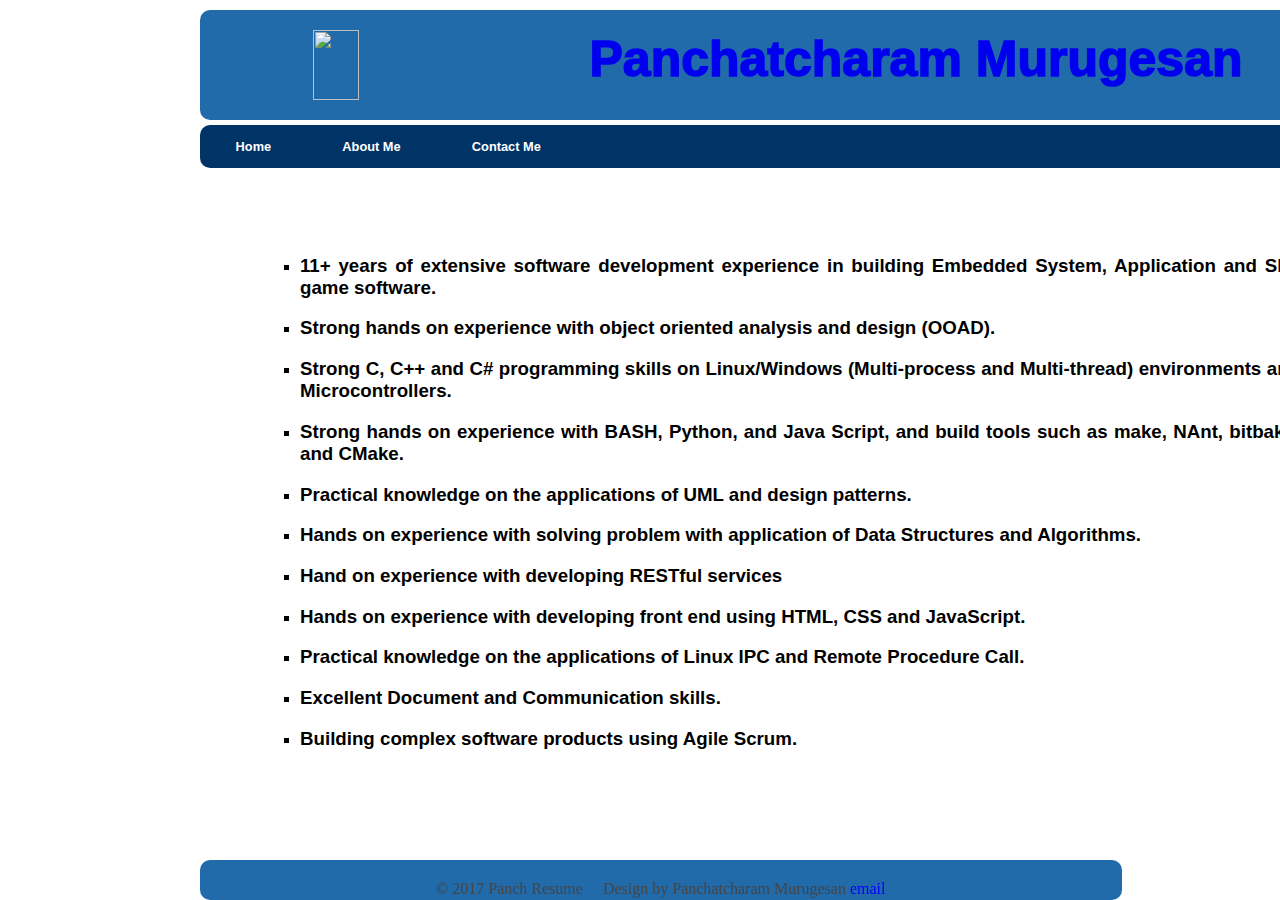
==== about.html @ 66603342 "updated css and included php script to send an email" ====
<!DOCTYPE html>
<html lang="en">
<head>
    <meta charset="UTF-8">
    <title>About</title>
    <link rel="stylesheet" href="css/style.css" class="">
</head>
<body>
    <div class="container"> 
        <header class="header">
            <img src="images/C++_logo_green.jpg" alt="">
            <a href="/">Panchatcharam Murugesan</a>
        </header>
        <nav class="menu">
            <a href="/">Home</a> &nbsp; &nbsp;
            <a href="about.html">About Me</a> &nbsp; &nbsp;
            <a href="contact.html">Contact Me</a>
        </nav>
<!--
        <aside class="sidebar">
            <h1><a href="">Companies</a></h1>
            <h1><a href="">Locations</a></h1>
            <h1><a href="">Skills</a></h1>
        </aside>
-->
        <article class="main">     
            <ul id="about">
                <li><h3>11+ years of extensive software development experience in building Embedded System, Application and Slot game software.</h3></li>
                <li><h3>Strong hands on experience with object oriented analysis and design (OOAD).</h3></li>
                <li><h3>Strong C, C++ and C# programming skills on Linux/Windows (Multi-process and Multi-thread) environments and Microcontrollers.</h3></li>
                <li><h3>Strong hands on experience with BASH, Python, and Java Script, and build tools such as make, NAnt, bitbake, and CMake.</h3></li>
                <li><h3>Practical knowledge on the applications of UML and design patterns.</h3></li>
                <li><h3>Hands on experience with solving problem with application of Data Structures and Algorithms.</h3></li>
                <li><h3>Hand on experience with developing RESTful services</h3></li>
                <li><h3>Hands on experience with developing front end using HTML, CSS and JavaScript.</h3></li>
                <li><h3>Practical knowledge on the applications of Linux IPC and Remote Procedure Call.</h3></li>
                <li><h3>Excellent Document and Communication skills.</h3></li>
                <li><h3>Building complex software products using Agile Scrum.</h3></li>
            </ul>                       
        </article>
        <footer class="footer">
            &copy; 2017 Panch Resume &nbsp; &nbsp; Design by Panchatcharam Murugesan <a href="mrpanchu2003@gmail.com">email</a>
        </footer>
    </div>
</body>
</html>
---- css/style.css ----
* {
  -webkit-box-sizing: border-box;
     -moz-box-sizing: border-box;
          box-sizing: border-box;
}

body {
    background-color: #FFFFFF;
    margin: 0;
    min-height: 100%;
}

.container {
    min-width: 1200px;
    margin: 0 auto;
    background: hsl(0, 0%, 100%);
    text-align: justify;
    position: absolute;
    top: 10px;
    left: 200px;
    right: 200px;
}

.header {
    top: 0px;
    width: 100%;
    position: absolute;
    padding: 20px 20px 20px 20px;
    text-align: center;
    background: #226bab;
    font-family: Impact, Charcoal, sans-serif;
    font-size: 50px;
    border-radius: 10px;
    color: #658675;
    font-weight: 1000;
}

.header img {
    float : left;
    height: 70px;
    width: 20%;
}
                
.header a {
    text-decoration: none;
}

.header a:hover {
    color: darkgreen;
}

.menu {
    top: 115px;
    width: 100%;
    padding: 10px 10px 10px 10px;
    border-radius: 10px;
    background-color: #036;
    position: absolute;
}

.menu a {
    font-family: "Verdana", "Arial", "Helvetica", "sans-serif";
    font-size: 0.8em;
    font-weight: bold;
    padding: 0;
    
    list-style: none;
    margin: 0;
    padding: 0;
    width: 100%;
    margin: 0;
    padding: 0 2em;
    line-height: 1.8em; 
    color: #fff;
    text-decoration: none;    
}

.menu a:hover {
    color:darkgrey;
}

/*
.sidebar {
    position: absolute;
    top: 170px;
    margin: auto;
    float: left;
    background: #226bab;
    padding: 20px 20px 20px 20px;
    font-family: "Lucida Sans Unicode";
    width : 15%;
}

.sidebar h1 a {
    text-decoration: none;
    color : black;
    font-size: 20px;
}

.sidebar h1 a:hover {
    color:darkgrey;
}
*/

.main {
    font-family: Verdana, Arial, Helvetica, Futura, sans-serif; 
    padding: 30px 100px 30px 50px;
/*    background: url(../images/Panch_bkgd.jpg) no-repeat center center fixed;*/
    -webkit-background-size: cover;
    -moz-background-size: cover;
    -o-background-size: cover;
    background-size: cover;
    background-color: hsla(0,0%,100%,0.60);
    background-blend-mode: overlay;
    background-position: center;
    display: block;
    margin-top: 150px;
    border-radius: 10px;
    width: 100%;
}

.main #about {
    position: absolute;
    padding: 30px 100px 30px 50px;
    list-style-type: square;
}

/* Centre the form within the page */
.main #contact form {
        margin:0 auto;
        width:459px;
}

.main #contact form label{
    display:block;
    margin-top:20px;
    letter-spacing:2px;
}

/* Style the text boxes */
.main #contact form input, textarea {
    width:439px;
    height:27px;
    background:#efefef;
    border:1px solid #dedede;
    padding:10px;
    margin-top:3px;
    font-size:0.9em;
    color:#3a3a3a;
    -moz-border-radius:5px;
    -webkit-border-radius:5px;
    border-radius:5px;
}

.main #contact form input:focus, textarea:focus {
    border:1px solid #97d6eb;
}

.main #contact form textarea {
	height:213px;
    width: 100%;
	background:url(../images/C_C++_logo.jpg) #efefef;
}

.main #contact #submit {
    width:127px;
    height:38px;
    background:url(../images/submit_btn.jpeg) center no-repeat;
    text-indent:-9999px;
    border:none;
    margin-top:20px;
    cursor:pointer;
    overflow:auto;
    background-size: 100%;
    background-size: 100px auto;
}

.main #contact #submit:hover {
    opacity:.6;
}

.footer {
    padding: 20px 20px 20px 20px;
    text-align: center;
    background-color: #226bab;
    color: #444444;
    font-family: "Lucida Sans Unicode";
    font-size: medium;
    bottom: 0px;
    border-radius: 10px;
    position: fixed;
    width: 72%;
}

.footer, .push {
  height: 30px;
}

.footer a {
    text-decoration: none;
    color: blue;
}
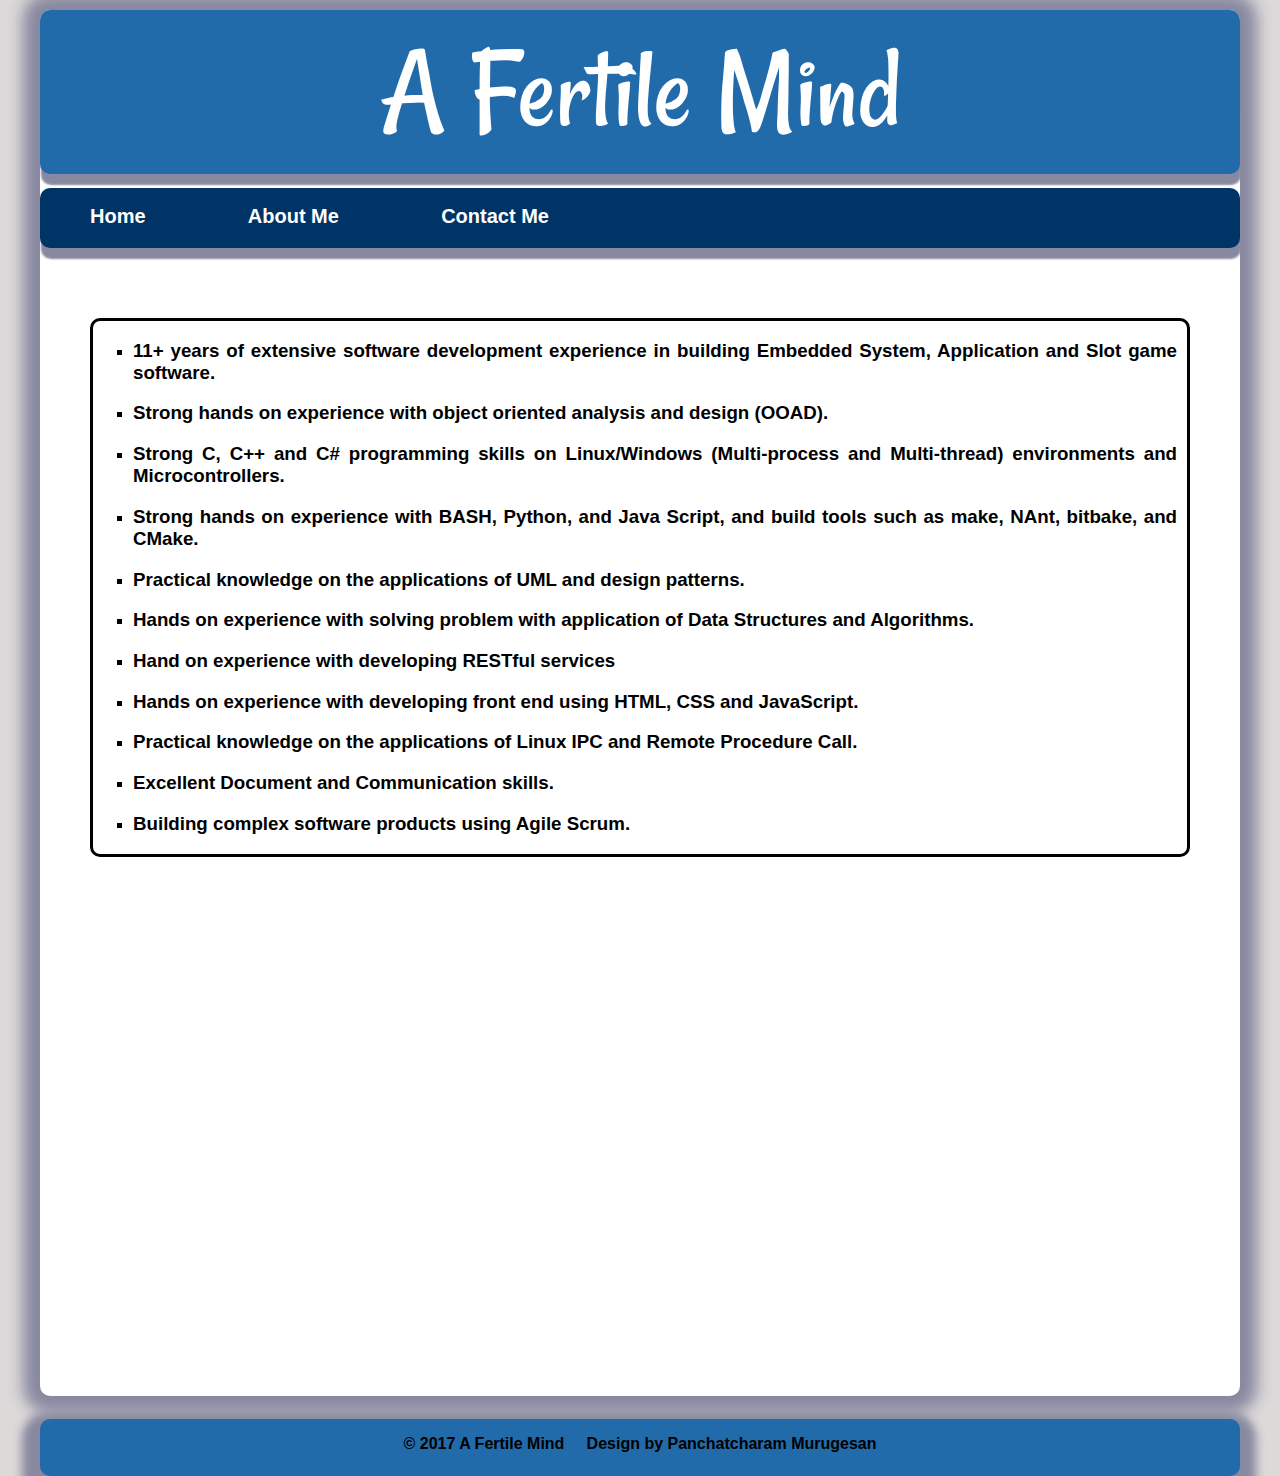
==== commit 287489ae: "Tweaked the css file and given new title for website" ====
--- a/about.html
+++ b/about.html
@@ -4,12 +4,13 @@
     <meta charset="UTF-8">
     <title>About</title>
     <link rel="stylesheet" href="css/style.css" class="">
+    <link href="http://fonts.googleapis.com/css?family=Rancho&effect=shadow-multiple|3d" rel="stylesheet" type="text/css" />
 </head>
 <body>
     <div class="container"> 
         <header class="header">
-            <img src="images/C++_logo_green.jpg" alt="">
-            <a href="/">Panchatcharam Murugesan</a>
+<!--            <img src="images/C++_logo_green.jpg" alt="">-->
+            <a href="/">A Fertile Mind</a>
         </header>
         <nav class="menu">
             <a href="/">Home</a> &nbsp; &nbsp;
@@ -39,7 +40,7 @@
             </ul>                       
         </article>
         <footer class="footer">
-            &copy; 2017 Panch Resume &nbsp; &nbsp; Design by Panchatcharam Murugesan <a href="mrpanchu2003@gmail.com">email</a>
+            &copy; 2017 A Fertile Mind &nbsp; &nbsp; Design by Panchatcharam Murugesan
         </footer>
     </div>
 </body>
--- a/css/style.css
+++ b/css/style.css
@@ -1,48 +1,58 @@
-* {
-  -webkit-box-sizing: border-box;
-     -moz-box-sizing: border-box;
-          box-sizing: border-box;
+html
+{
+/*    background: rgba(29, 203, 194, 0.15);*/
+/*    background: rgba(0, 0, 0, 182.91);*/
+      background: rgba(210, 205, 205, 0.76);
 }
 
 body {
-    background-color: #FFFFFF;
-    margin: 0;
-    min-height: 100%;
+  max-width: 1200px;
+  width: 1200px;
+  margin: 0 auto;
+  padding: 0;
+  min-height: 100%;
+  height: 100px;
+  width: 100%;
+  font-family: "Helvetica Neue", Arial, sans-serif;
+  box-shadow: 1px 11px 2px #8888A0;
 }
 
 .container {
-    min-width: 1200px;
-    margin: 0 auto;
     background: hsl(0, 0%, 100%);
     text-align: justify;
-    position: absolute;
+    position: relative;
     top: 10px;
-    left: 200px;
-    right: 200px;
+    border-radius: 10px;
+/*    box-shadow: 10px 10px 10px #8888A0;*/
+    box-shadow: 0px 0px 15px 17px #8888A0;
 }
 
 .header {
-    top: 0px;
-    width: 100%;
-    position: absolute;
+    width: auto;
+/*    height: 100px;*/
     padding: 20px 20px 20px 20px;
+    padding: 10px;
     text-align: center;
     background: #226bab;
-    font-family: Impact, Charcoal, sans-serif;
-    font-size: 50px;
-    border-radius: 10px;
-    color: #658675;
-    font-weight: 1000;
+    font-family: 'Rancho', Impact, Charcoal, sans-serif;
+    border-radius: 10px;
+    color: #000000;
+    margin-bottom: 14px;
+    font-weight: 1000px;
+    box-shadow: 1px 11px 2px #8888A0;
 }
 
 .header img {
     float : left;
-    height: 70px;
+    height: 100px;
     width: 20%;
 }
                 
 .header a {
     text-decoration: none;
+/*    color: #000000;*/
+    color: white;
+    font-size: 116px;
 }
 
 .header a:hover {
@@ -50,17 +60,18 @@
 }
 
 .menu {
-    top: 115px;
-    width: 100%;
+    height: 40px;
+    width: auto;
     padding: 10px 10px 10px 10px;
     border-radius: 10px;
     background-color: #036;
-    position: absolute;
+    margin-bottom: 20px;
+    box-shadow: 1px 11px 2px #8888A0;    
 }
 
 .menu a {
     font-family: "Verdana", "Arial", "Helvetica", "sans-serif";
-    font-size: 0.8em;
+    font-size: 20px;
     font-weight: bold;
     padding: 0;
     
@@ -79,32 +90,8 @@
     color:darkgrey;
 }
 
-/*
-.sidebar {
-    position: absolute;
-    top: 170px;
-    margin: auto;
-    float: left;
-    background: #226bab;
-    padding: 20px 20px 20px 20px;
-    font-family: "Lucida Sans Unicode";
-    width : 15%;
-}
-
-.sidebar h1 a {
-    text-decoration: none;
-    color : black;
-    font-size: 20px;
-}
-
-.sidebar h1 a:hover {
-    color:darkgrey;
-}
-*/
-
 .main {
     font-family: Verdana, Arial, Helvetica, Futura, sans-serif; 
-    padding: 30px 100px 30px 50px;
 /*    background: url(../images/Panch_bkgd.jpg) no-repeat center center fixed;*/
     -webkit-background-size: cover;
     -moz-background-size: cover;
@@ -114,15 +101,233 @@
     background-blend-mode: overlay;
     background-position: center;
     display: block;
-    margin-top: 150px;
+    top: 200px;
     border-radius: 10px;
     width: 100%;
+    margin-bottom: 100px;
+    padding-bottom: 60px;
+    overflow: hidden;
+    height: 911px;
+}
+
+.intro {
+    font-family: "Verdana", "Arial", "Helvetica", "sans-serif";
+    font-size: 15px;
+    font-weight: normal;
+    margin: 80px 50px 70px 20px;
+    padding: 20px 50px 20px 50px;
+    margin: auto;
+    overflow: hidden;
+    margin-top: 130px;
+    margin-right: auto;
+    
+    display: flex;
+    border: 0.06em;
+    background: #fff;    
+}
+
+.main .intro #profile-photo {
+    clear: left;
+}
+
+.intro #quotediv {
+            float: right;
+            width: 50%;
+            width: 70%;
+            font-size: x-large;
+            clear: right;
+    
+    
+/*
+            padding: 1em;
+            background: #ff6347;
+*/
+/*            font-weight: bolder;*/
+}
+
+.intro #profile-photo {
+            vertical-align: middle;
+            float: left;
+/*
+            height: 100%;
+            width: 25%;
+*/
+            image-orientation: center;
+            clear: left;
+    
+    
+/*
+    
+            flex: none;
+            width: 18.75em;
+            padding: 1em;
+            border-right: 0.06em solid #999;
+            box-sizing: border-box;    
+*/
+    
+}
+
+.intro #profile-photo #photo {
+/*            position: relative;*/
+            vertical-align: middle;
+            float: left;
+            height: 100%;
+            width: 90%;
+            image-orientation: center;
+}
+
+.view-profile {
+    width: 200px;
+    height: 50px;
+    margin: 30px 300px;
+    -moz-box-shadow:inset 0px 1px 0px 0px #caefab;
+	-webkit-box-shadow:inset 0px 1px 0px 0px #caefab;
+	box-shadow:inset 0px 1px 0px 0px #caefab;
+	background:-webkit-gradient(linear, left top, left bottom, color-stop(0.05, #77d42a), color-stop(1, #5cb811));
+	background:-moz-linear-gradient(top, #77d42a 5%, #5cb811 100%);
+	background:-webkit-linear-gradient(top, #77d42a 5%, #5cb811 100%);
+	background:-o-linear-gradient(top, #77d42a 5%, #5cb811 100%);
+	background:-ms-linear-gradient(top, #77d42a 5%, #5cb811 100%);
+	background:linear-gradient(to bottom, #77d42a 5%, #5cb811 100%);
+	filter:progid:DXImageTransform.Microsoft.gradient(startColorstr='#77d42a', endColorstr='#5cb811',GradientType=0);
+	background-color:#77d42a;
+	-moz-border-radius:6px;
+	-webkit-border-radius:6px;
+	border-radius:6px;
+	border:1px solid #268a16;
+	display:inline-block;
+	cursor:pointer;
+	color:#306108;
+	font-family:Arial;
+	font-size:15px;
+	font-weight:bold;
+	padding:6px 24px;
+	text-decoration:none;
+	text-shadow:0px 1px 0px #aade7c;
+}
+
+.view-profile:hover {
+    background:-webkit-gradient(linear, left top, left bottom, color-stop(0.05, #5cb811), color-stop(1, #77d42a));
+	background:-moz-linear-gradient(top, #5cb811 5%, #77d42a 100%);
+	background:-webkit-linear-gradient(top, #5cb811 5%, #77d42a 100%);
+	background:-o-linear-gradient(top, #5cb811 5%, #77d42a 100%);
+	background:-ms-linear-gradient(top, #5cb811 5%, #77d42a 100%);
+	background:linear-gradient(to bottom, #5cb811 5%, #77d42a 100%);
+	filter:progid:DXImageTransform.Microsoft.gradient(startColorstr='#5cb811', endColorstr='#77d42a',GradientType=0);
+	background-color:#5cb811;
+}
+.view-profile:active {
+	top:1px;
+}
+
+.quote dq {
+    quotes: '\201c' '\201d';
+}
+.quote dq:before { content: open-quote; }
+.quote dq:after  { content: close-quote; }
+
+
+.experience {
+    height: 100%;
+    width: 100%;
+    position: fixed;
+    margin: 0 auto;
+    margin-left: 100px;
+    overflow-y:scroll;
+    overflow-x:hidden;
+}
+
+.experience #emerson {
+    position: absolute;
+    width: 1000px;
+    border-style: solid;
+    border-width: medium;
+    border-radius: 15px;
+    overflow: auto;
+    padding: 10px;
+}
+
+.experience #autodesk {
+    position: absolute;
+    top: 0px;
+    width: 1000px;
+    height: 400px;
+    border-style: solid;
+    border-width: medium;
+    border-radius: 15px;
+    overflow: auto;
+    margin: 550px 15px 0px 10px;
+    padding: 10px;
+}
+
+.experience #weike {
+    position: absolute;
+    width: 1000px;
+    height: 550px;
+    border-style: solid;
+    border-width: medium;
+    border-radius: 15px;
+    margin: 985px 10px 0px 10px;
+    overflow: auto;
+    padding: 10px;
+}
+
+.experience #bally {
+    position: absolute;
+    width: 1000px;
+    height: 525px;
+    border-style: solid;
+    border-width: medium;
+    border-radius: 15px;
+    margin: 1580px 10px 0px 10px;
+    overflow: auto;
+    padding: 10px;
+}
+
+.experience #hcl {
+    position: absolute;
+    width: 1000px;
+    height: 500px;
+    border-style: solid;
+    border-width: medium;
+    border-radius: 15px;
+    margin: 2150px 10px 0px 10px;
+    overflow: auto;
+    padding: 10px;
+}
+
+.experience #trioz {
+    position: absolute;
+    width: 1000px;
+    height: 350px;
+    border-style: solid;
+    border-width: medium;
+    border-radius: 15px;
+    margin: 2700px 10px 30px 10px;
+    overflow: auto;
+    padding: 10px 10px 1px 10px;
+    margin-bottom: 330px;
 }
 
 .main #about {
-    position: absolute;
-    padding: 30px 100px 30px 50px;
+    border-style: solid;
+    position: absolute;
+    border-radius: 10px;
     list-style-type: square;
+    margin-top: 50px;
+    margin-left: 50px;
+    margin-right: 50px;
+    padding-right: 10px;
+    margin-bottom: 20px;
+}
+
+.main #contact {
+    top: 0px;
+    margin: 0 auto;
+    position: absolute;
+    bottom: 20px;   
+    margin-top: 250px;
+    margin-left: 300px;
 }
 
 /* Centre the form within the page */
@@ -157,9 +362,12 @@
 }
 
 .main #contact form textarea {
-	height:213px;
+	height:300px;
     width: 100%;
-	background:url(../images/C_C++_logo.jpg) #efefef;
+/*
+	background:url(../images/C_C++_logo.jpg) no-repeat #efefef;
+    background-size: 100%;
+*/
 }
 
 .main #contact #submit {
@@ -180,23 +388,97 @@
 }
 
 .footer {
-    padding: 20px 20px 20px 20px;
+    position: inherit;
+    bottom: 30px;
+    top: 80px;
+    padding: 1rem;
+    background-color: #226bab;
     text-align: center;
-    background-color: #226bab;
-    color: #444444;
-    font-family: "Lucida Sans Unicode";
-    font-size: medium;
-    bottom: 0px;
-    border-radius: 10px;
-    position: fixed;
-    width: 72%;
+    border-radius: 10px;
+    box-shadow: -1px 10px 10px 17px #8888A0;
+    font-weight: bold;
 }
 
 .footer, .push {
-  height: 30px;
+  height: 25px;
 }
 
 .footer a {
     text-decoration: none;
     color: blue;
-}+}
+
+
+
+/* ---------------------Social Media icon----------------------- */
+.socialmedia {
+    background: hsla(0, 0%, 100%, 1);
+    width: 75%;
+    height: 102px;
+    margin-left: 4%;
+    margin-right: auto;
+    margin-top: -1%;
+    border-width: 1px;
+    border-radius: 10px;
+    overflow: hidden;
+}
+
+.socialmedia .skype .linkedIn .github .stackover
+{
+    width: 25%;
+    height: 75px;
+    border-width: 1px;
+    border-style: solid;
+    box-sizing:border-box;
+}
+
+.linkedIn {
+    border-top-left-radius: 10px;
+    border-bottom-left-radius: 10px;
+    float: left;
+}
+
+.skype {
+    float: left;    
+    margin: -33px 10px 10px 10px;
+}
+
+.github {
+    float: left;
+}
+
+/*
+.stackover {
+    border-top-right-radius: 10px;
+    border-bottom-right-radius: 10px;
+    float: left;
+}
+*/
+
+.socialmedia .fa {
+    padding: 6px;
+    font-size: 43px;
+    width: 50px;
+    text-align: center;
+    text-decoration: none;
+    margin: 3px -1px;
+    border-radius: 10px;
+}
+
+.fa:hover {
+    opacity: 0.7;
+}
+
+.skype:hover {
+    opacity: 0.7;
+}
+
+.fa-linkedin {
+  background: #007bb5;
+  color: white;
+}
+
+.fa-github {
+  background: #007bb5;
+  color: white;
+}
